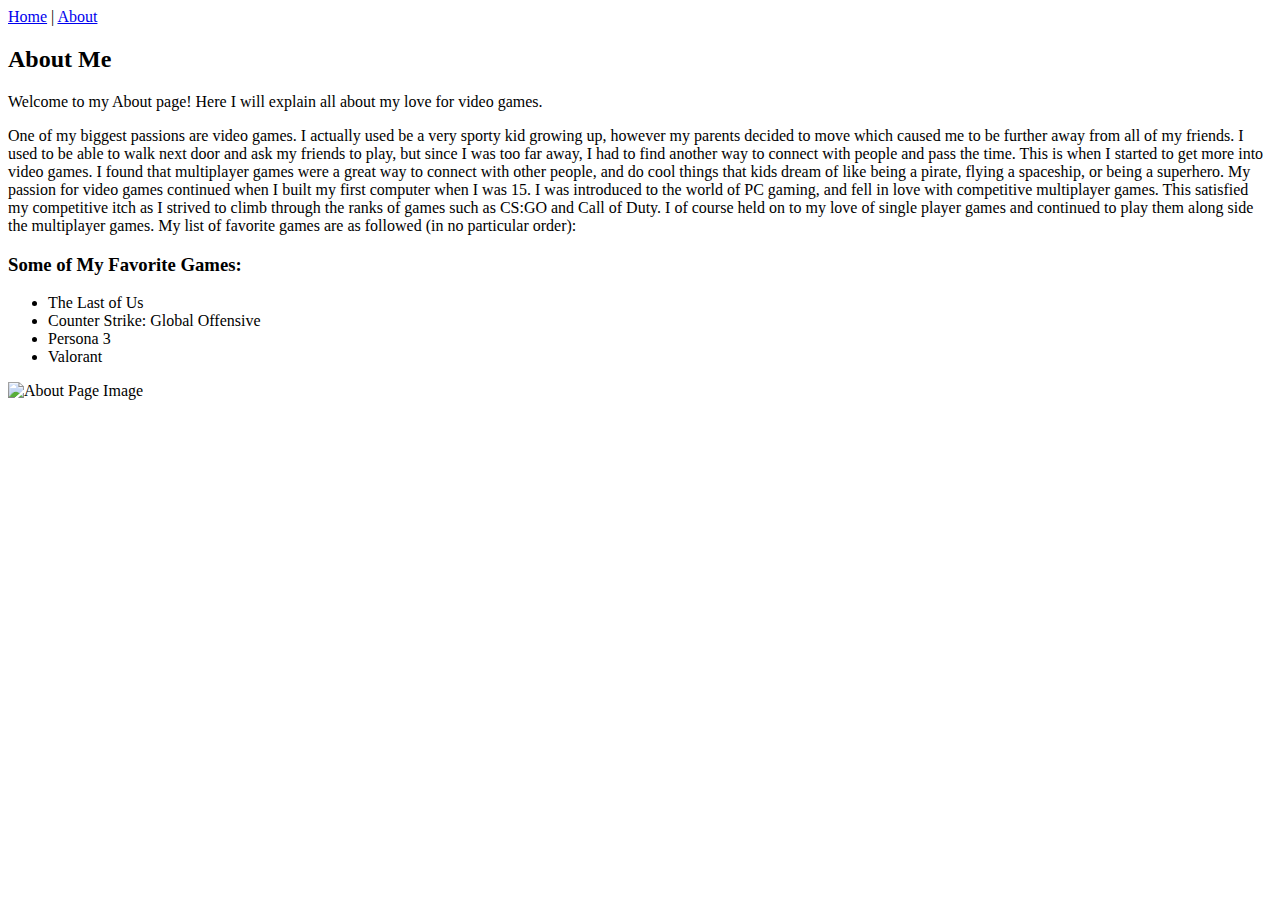
==== about.html @ 5ace1622 "Create about.html" ====
<!DOCTYPE html>
<html lang="en">
<head>
    <meta charset="UTF-8">
    <meta name="viewport" content="width=device-width, initial-scale=1.0">
    <title>About Me</title>
</head>
<body>
    <nav>
        <a href="index.html">Home</a> | 
        <a href="about.html">About</a>
    </nav>

    <h2>About Me</h2>
    
    <p>Welcome to my About page! Here I will explain all about my love for video games.</p>

    <p>One of my biggest passions are video games. I actually used be a very sporty kid growing up, however my parents decided to move which caused me to be further away from all of my friends. I used to be able to walk next door and ask my friends to play, but since I was too far away, I had to find another way to connect with people and pass the time. This is when I started to get more into video games. I found that multiplayer games were a great way to connect with other people, and do cool things that kids dream of like being a pirate, flying a spaceship, or being a superhero. My passion for video games continued when I built my first computer when I was 15. I was introduced to the world of PC gaming, and fell in love with competitive multiplayer games. This satisfied my competitive itch as I strived to climb through the ranks of games such as CS:GO and Call of Duty. I of course held on to my love of single player games and continued to play them along side the multiplayer games. My list of favorite games are as followed (in no particular order):</p>

    <h3>Some of My Favorite Games:</h3>
    <ul>
        <li>The Last of Us</li>
        <li>Counter Strike: Global Offensive</li>
        <li>Persona 3</li>
        <li>Valorant</li>
    </ul>

    <!-- Adding an image from a URL -->
    <img src="https://preview.redd.it/well-it-has-been-a-month-since-persona-3-reload-has-been-v0-ef9i9wihe4mc1.jpeg?auto=webp&s=f6e64f766526dec4479ba255920b16f276e2589e" alt="About Page Image" width="400">

</body>
</html>
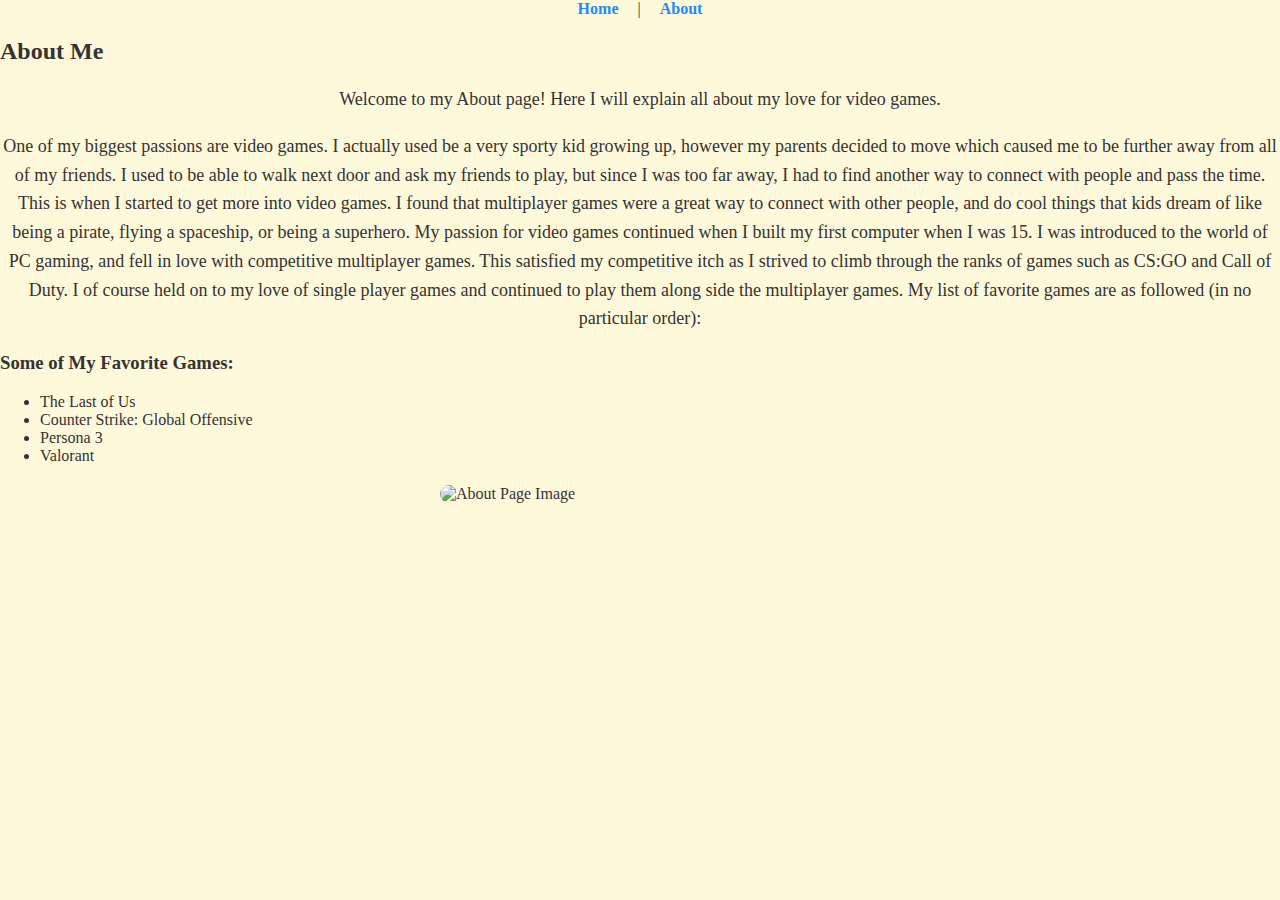
==== commit bbae2965: "Update about.html" ====
--- a/about.html
+++ b/about.html
@@ -4,6 +4,7 @@
     <meta charset="UTF-8">
     <meta name="viewport" content="width=device-width, initial-scale=1.0">
     <title>About Me</title>
+    <link rel="stylesheet" href="styles.css">
 </head>
 <body>
     <nav>
--- a/styles.css
+++ b/styles.css
@@ -0,0 +1,41 @@
+body {
+    font-family: 'Cambria', serif; /* Ensure it falls back to a serif font if Cambria isn't available */
+    background-color: #fff9db; /* Very Light Yellow */
+    color: #333;
+    margin: 0;
+    padding: 0;
+}
+
+h1 {
+    color: #003366;
+    text-align: center;
+    margin-top: 20px;
+}
+
+p {
+    font-size: 18px;
+    line-height: 1.6;
+    text-align: center;
+}
+
+img {
+    display: block;
+    margin: 20px auto;
+    border-radius: 10px; /* Rounded Image Corners */
+}
+
+nav {
+    text-align: center;
+    margin-bottom: 20px;
+}
+
+nav a {
+    text-decoration: none;
+    color: #1a8cff;
+    font-weight: bold;
+    margin: 0 15px;
+}
+
+nav a:hover {
+    color: #cc66ff;
+}
